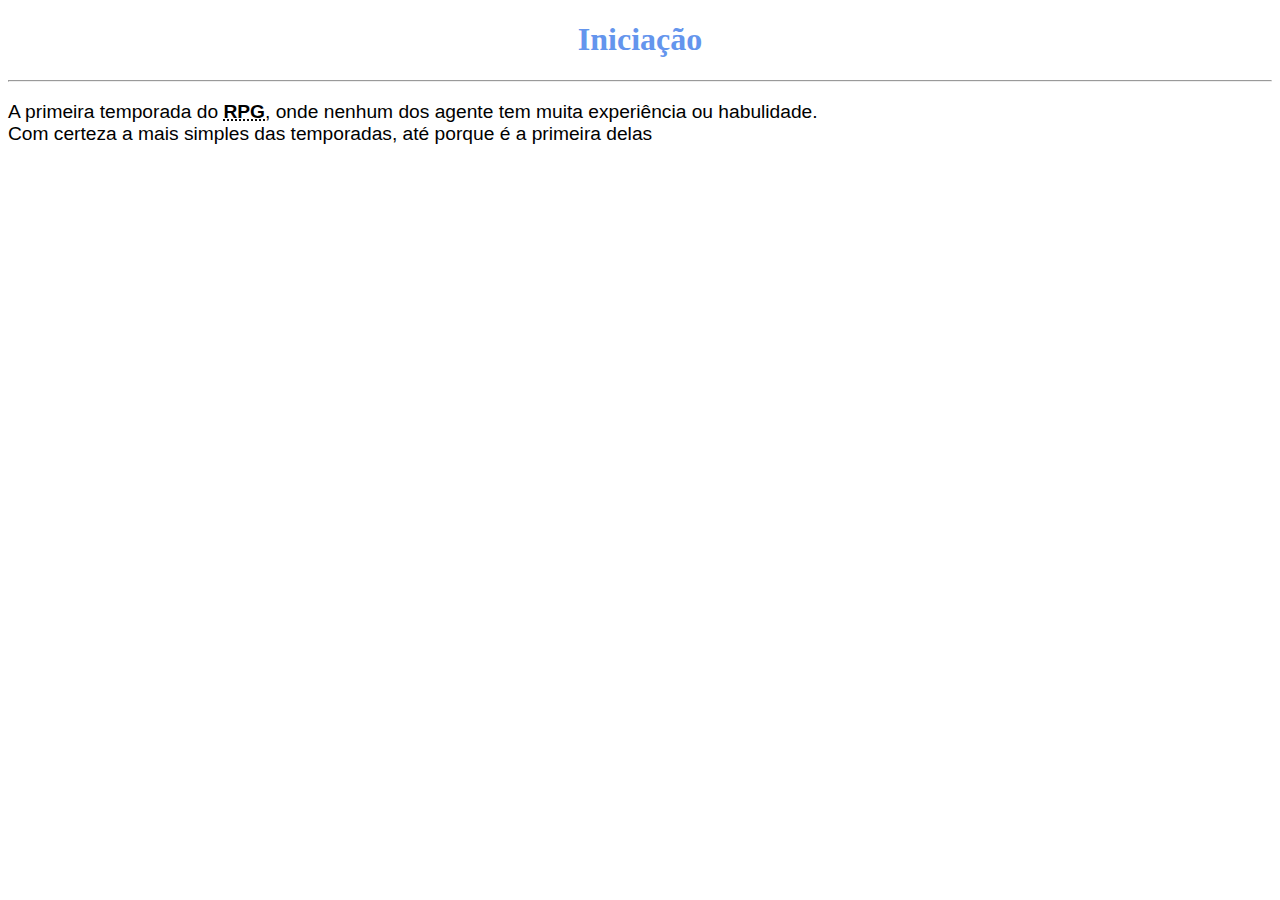
==== segundo teste/index.html @ c731aa24 "gdfg" ====
<!DOCTYPE html>
<html lang="pt-br">
<head>
    <meta charset="UTF-8">
    <meta name="viewport" content="width=device-width, initial-scale=1.0">
    <title>Ordem Paranormal</title>
    <link rel="icon" type="image/x-icon" href="favicon.png">
    <link rel="stylesheet" type="text/css" href="style.css">
</head>
<body>
    <h1 style="color: cornflowerblue;">Iniciação</h1>
    <hr>
    <p>A primeira temporada do <abbr title="Role Playing Game"><b>RPG</b></abbr>, onde nenhum dos agente tem muita experiência ou habulidade. <br>Com certeza a mais simples das temporadas, até porque é a primeira delas </p>
</body>
</html>
---- segundo teste/style.css ----
a{
    background-color: rgb(187, 187, 238); color: rgb(0, 102, 255);font: optional; font-size: larger;
}
h1{
    font-size: xx-large; text-align: center;
}
p{
    font-size: larger; font-family: sans-serif;
}
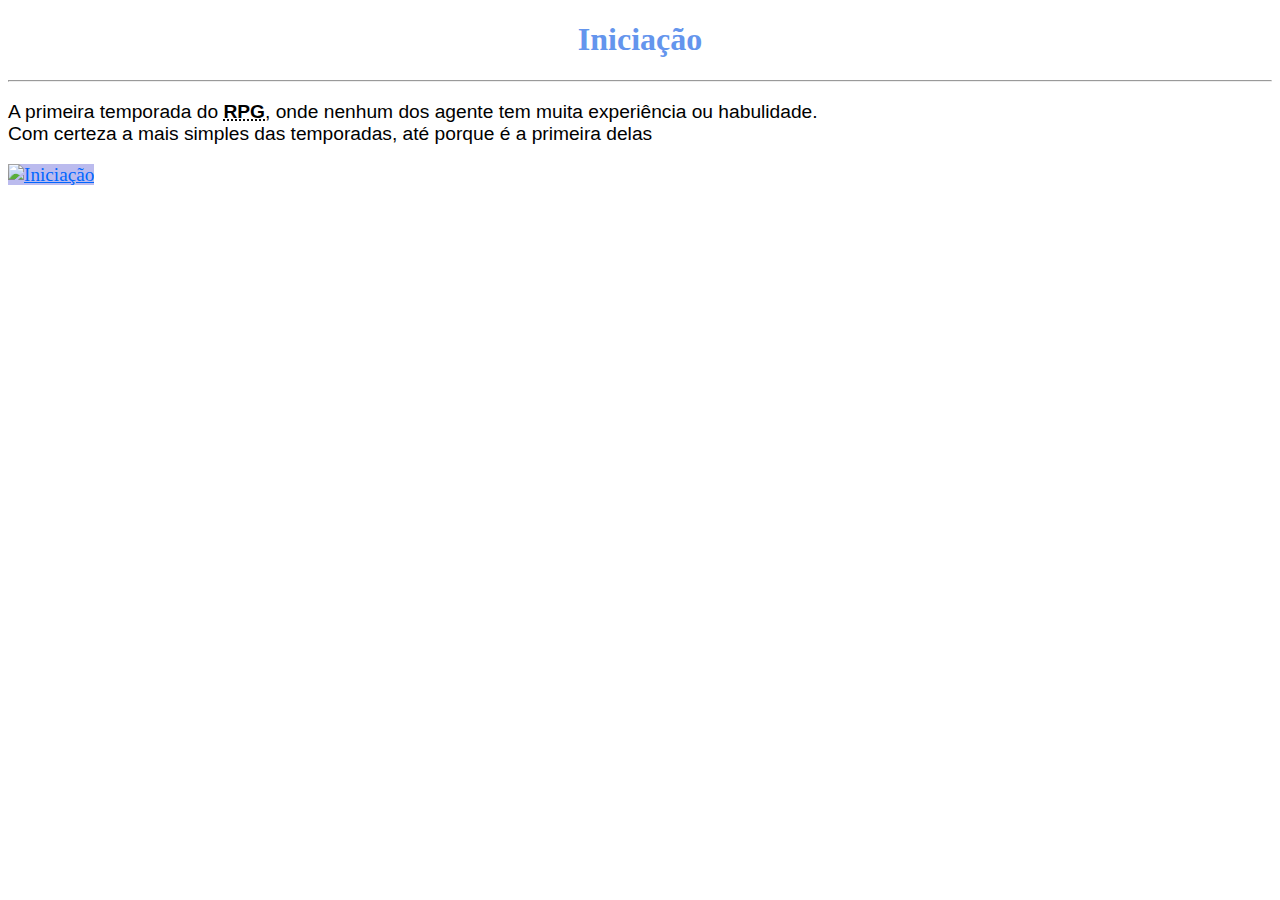
==== commit ee9f0a7c: "Update index.html" ====
--- a/segundo teste/index.html
+++ b/segundo teste/index.html
@@ -11,5 +11,8 @@
     <h1 style="color: cornflowerblue;">Iniciação</h1>
     <hr>
     <p>A primeira temporada do <abbr title="Role Playing Game"><b>RPG</b></abbr>, onde nenhum dos agente tem muita experiência ou habulidade. <br>Com certeza a mais simples das temporadas, até porque é a primeira delas </p>
+    <a target="_blank" href="https://ordemparanormal.fandom.com/wiki/Ordem_Paranormal:_Inicia%C3%A7%C3%A3o">
+        <img style="width: 30;" alt="Iniciação" title="Ordem Paranormal Iniciação" src="https://static.wikia.nocookie.net/ordemparanormal/images/c/cb/Capa_Graphic_Novel_A_Ordem_Paranormal.png/revision/latest/scale-to-width-down/250?cb=20220618215915&path-prefix=pt-br">
+    </a>
 </body>
 </html>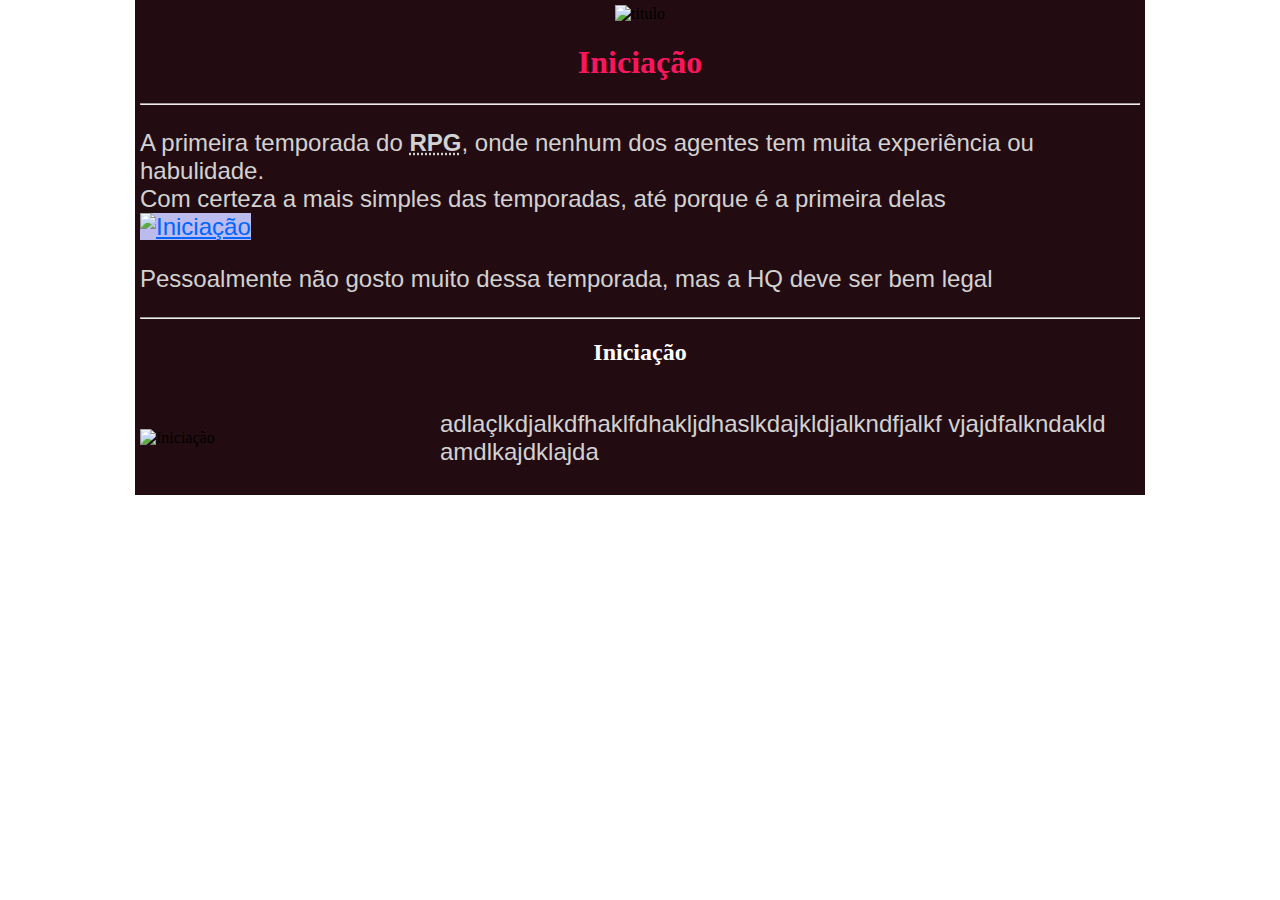
==== commit ad45347e: "bnm" ====
--- a/segundo teste/index.html
+++ b/segundo teste/index.html
@@ -7,12 +7,33 @@
     <link rel="icon" type="image/x-icon" href="favicon.png">
     <link rel="stylesheet" type="text/css" href="style.css">
 </head>
-<body>
-    <h1 style="color: cornflowerblue;">Iniciação</h1>
+<body">
+    <div style="text-align: center;"><img src="https://ordemparanormal.com.br/wp-content/uploads/2021/07/op-logo.png" alt="titulo"></div>
+    <h1>Iniciação</h1>
     <hr>
-    <p>A primeira temporada do <abbr title="Role Playing Game"><b>RPG</b></abbr>, onde nenhum dos agente tem muita experiência ou habulidade. <br>Com certeza a mais simples das temporadas, até porque é a primeira delas </p>
-    <a target="_blank" href="https://ordemparanormal.fandom.com/wiki/Ordem_Paranormal:_Inicia%C3%A7%C3%A3o">
-        <img style="width: 30;" alt="Iniciação" title="Ordem Paranormal Iniciação" src="https://static.wikia.nocookie.net/ordemparanormal/images/c/cb/Capa_Graphic_Novel_A_Ordem_Paranormal.png/revision/latest/scale-to-width-down/250?cb=20220618215915&path-prefix=pt-br">
-    </a>
+    <p>A primeira temporada do <abbr title="Role Playing Game"><b>RPG</b></abbr>, onde nenhum dos agentes tem muita experiência ou habulidade. <br>Com certeza a mais simples das temporadas, até porque é a primeira delas <br><a target="_blank" href="https://ordemparanormal.fandom.com/wiki/Ordem_Paranormal:_Inicia%C3%A7%C3%A3o">
+        <img style="width: 100;" alt="Iniciação" title="Ordem Paranormal Iniciação" src="https://static.wikia.nocookie.net/ordemparanormal/images/c/cb/Capa_Graphic_Novel_A_Ordem_Paranormal.png/revision/latest/scale-to-width-down/250?cb=20220618215915&path-prefix=pt-br">
+    </a> </p>
+    <p>Pessoalmente não gosto muito dessa temporada, mas a HQ deve ser bem legal</p>
+    <hr>    
+    <div>
+        <h2> Iniciação </h2>
+        <div class="agrupador">
+    
+            <div class="imagem-destaque">
+                <img style="width: 100;" alt="Iniciação" title="Ordem Paranormal Iniciação" src="https://static.wikia.nocookie.net/ordemparanormal/images/c/cb/Capa_Graphic_Novel_A_Ordem_Paranormal.png/revision/latest/scale-to-width-down/250?cb=20220618215915&path-prefix=pt-br">
+
+            </div>
+            <div class="conteudo">
+                <p>
+                    adlaçlkdjalkdfhaklfdhakljdhaslkdajkldjalkndfjalkf vjajdfalkndakld
+                    amdlkajdklajda
+
+                </p>
+            </div>
+        <div>
+    </div>
+
+    
 </body>
 </html>--- a/segundo teste/style.css
+++ b/segundo teste/style.css
@@ -1,9 +1,43 @@
 a{
-    background-color: rgb(187, 187, 238); color: rgb(0, 102, 255);font: optional; font-size: larger;
+    background-color: rgb(187, 187, 238); color: rgb(0, 102, 255);font: optional; 
 }
 h1{
-    font-size: xx-large; text-align: center;
+    font-size: xx-large; text-align: center; color: #FA165E;
 }
 p{
-    font-size: larger; font-family: sans-serif;
+    font-size: x-large; font-family: sans-serif; color: #d3d2d2;
+}
+body{
+    width: 1000px;
+    margin: 0 auto;
+    background-color:#230C11 ;
+    padding: 0 20px 20 20px 20px;
+    border: 5px solid #230C11;
+}
+html{
+    background-image: url(https://static.wikia.nocookie.net/ordemparanormal/images/2/2c/Elementos_do_Outro_Lado.jpg/revision/latest?cb=20240829190240&path-prefix=pt-br);
+}
+
+.agrupador{
+    width: 100%;
+    /* background-color: #FA165E; */
+    display: flex;
+    align-items: center;
+}
+
+.imagem-destaque{
+    /* background-color: aqua; */
+    width: 30%;
+
+}
+
+.conteudo{
+    /* background-color: yellow; */
+    width: 70%;
+    
+}
+
+h2{
+    text-align: center;
+    color: white;
 }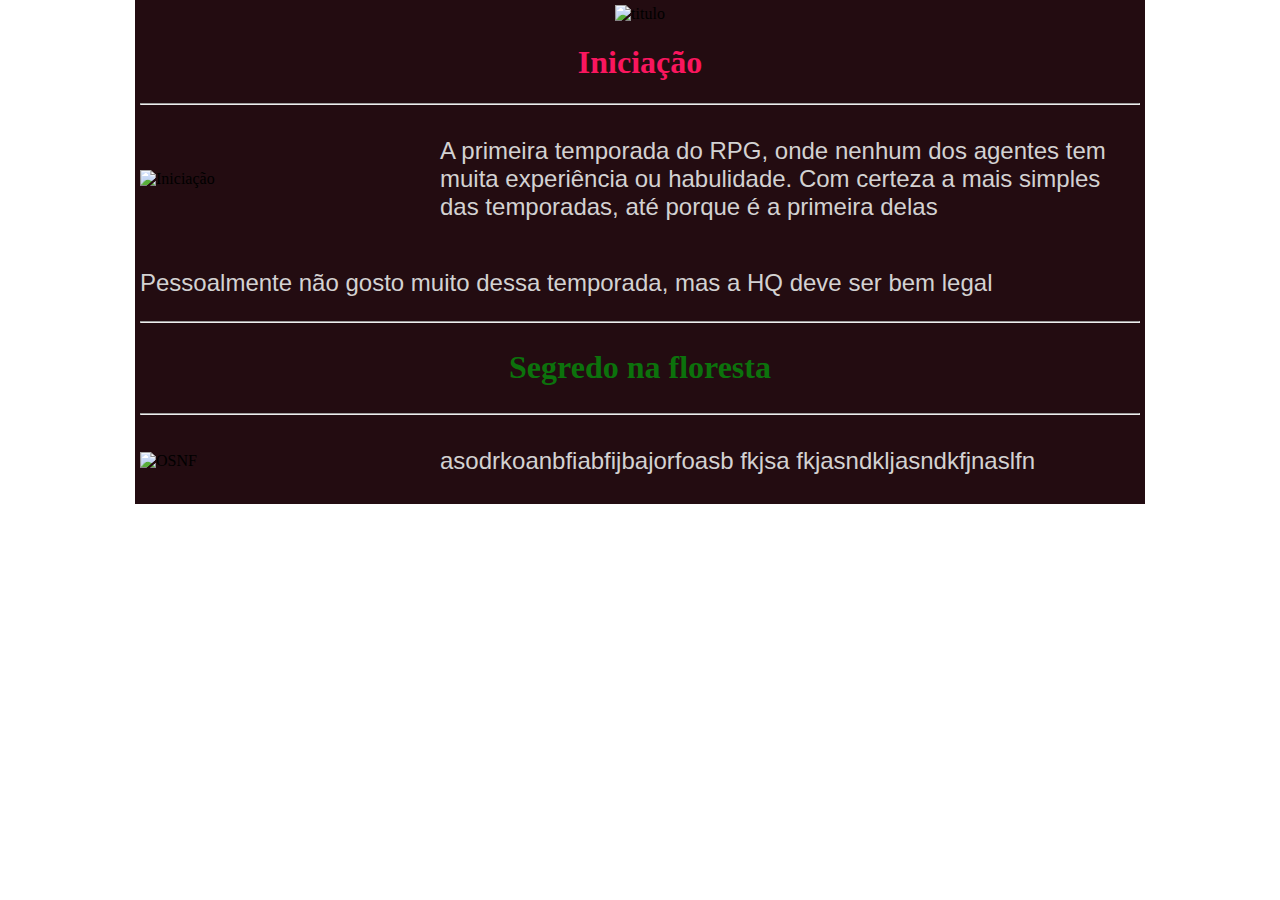
==== commit 99697e8f: "sadasdad" ====
--- a/segundo teste/index.html
+++ b/segundo teste/index.html
@@ -11,29 +11,41 @@
     <div style="text-align: center;"><img src="https://ordemparanormal.com.br/wp-content/uploads/2021/07/op-logo.png" alt="titulo"></div>
     <h1>Iniciação</h1>
     <hr>
-    <p>A primeira temporada do <abbr title="Role Playing Game"><b>RPG</b></abbr>, onde nenhum dos agentes tem muita experiência ou habulidade. <br>Com certeza a mais simples das temporadas, até porque é a primeira delas <br><a target="_blank" href="https://ordemparanormal.fandom.com/wiki/Ordem_Paranormal:_Inicia%C3%A7%C3%A3o">
+    <!-- <p>A primeira temporada do <abbr title="Role Playing Game"><b>RPG</b></abbr>, onde nenhum dos agentes tem muita experiência ou habulidade. <br>Com certeza a mais simples das temporadas, até porque é a primeira delas <br><a target="_blank" href="https://ordemparanormal.fandom.com/wiki/Ordem_Paranormal:_Inicia%C3%A7%C3%A3o">
         <img style="width: 100;" alt="Iniciação" title="Ordem Paranormal Iniciação" src="https://static.wikia.nocookie.net/ordemparanormal/images/c/cb/Capa_Graphic_Novel_A_Ordem_Paranormal.png/revision/latest/scale-to-width-down/250?cb=20220618215915&path-prefix=pt-br">
     </a> </p>
     <p>Pessoalmente não gosto muito dessa temporada, mas a HQ deve ser bem legal</p>
     <hr>    
     <div>
-        <h2> Iniciação </h2>
-        <div class="agrupador">
-    
-            <div class="imagem-destaque">
-                <img style="width: 100;" alt="Iniciação" title="Ordem Paranormal Iniciação" src="https://static.wikia.nocookie.net/ordemparanormal/images/c/cb/Capa_Graphic_Novel_A_Ordem_Paranormal.png/revision/latest/scale-to-width-down/250?cb=20220618215915&path-prefix=pt-br">
+        <h2> Iniciação </h2> -->
+    <div class="agrupador">
+        <div class="imagem-destaque">
+            <img style="width: 100;" alt="Iniciação" title="Ordem Paranormal Iniciação" src="https://static.wikia.nocookie.net/ordemparanormal/images/c/cb/Capa_Graphic_Novel_A_Ordem_Paranormal.png/revision/latest/scale-to-width-down/250?cb=20220618215915&path-prefix=pt-br">
+        </div>
 
-            </div>
-            <div class="conteudo">
-                <p>
-                    adlaçlkdjalkdfhaklfdhakljdhaslkdajkldjalkndfjalkf vjajdfalkndakld
-                    amdlkajdklajda
+        <div class="conteudo">
+            <p>
+                    A primeira temporada do RPG, onde nenhum dos agentes tem muita experiência ou habulidade.
+                    Com certeza a mais simples das temporadas, até porque é a primeira delas
 
-                </p>
-            </div>
-        <div>
+            </p>
+        </div>
     </div>
+    <p>Pessoalmente não gosto muito dessa temporada, mas a HQ deve ser bem legal</p>
+    <hr>
+    <h2>Segredo na floresta</h2>
+    <hr>
+    <div class="agrupador">
+        <div class="imagem-destaque">
+            <img width="80%" style="width: 100;" alt="OSNF" title="Ordem Paranormal Segredo na Floresta" src="https://m.media-amazon.com/images/I/61mWekNpc9L._AC_UF1000,1000_QL80_.jpg">
+        </div>
 
-    
+        <div class="conteudo">
+            <p>
+                    asodrkoanbfiabfijbajorfoasb fkjsa fkjasndkljasndkfjnaslfn
+
+            </p>
+        </div>
+    </div>
 </body>
 </html>--- a/segundo teste/style.css
+++ b/segundo teste/style.css
@@ -3,6 +3,9 @@
 }
 h1{
     font-size: xx-large; text-align: center; color: #FA165E;
+}
+h2{
+    font-size: xx-large; text-align: center; color: #0c720c;
 }
 p{
     font-size: x-large; font-family: sans-serif; color: #d3d2d2;
@@ -37,7 +40,3 @@
     
 }
 
-h2{
-    text-align: center;
-    color: white;
-}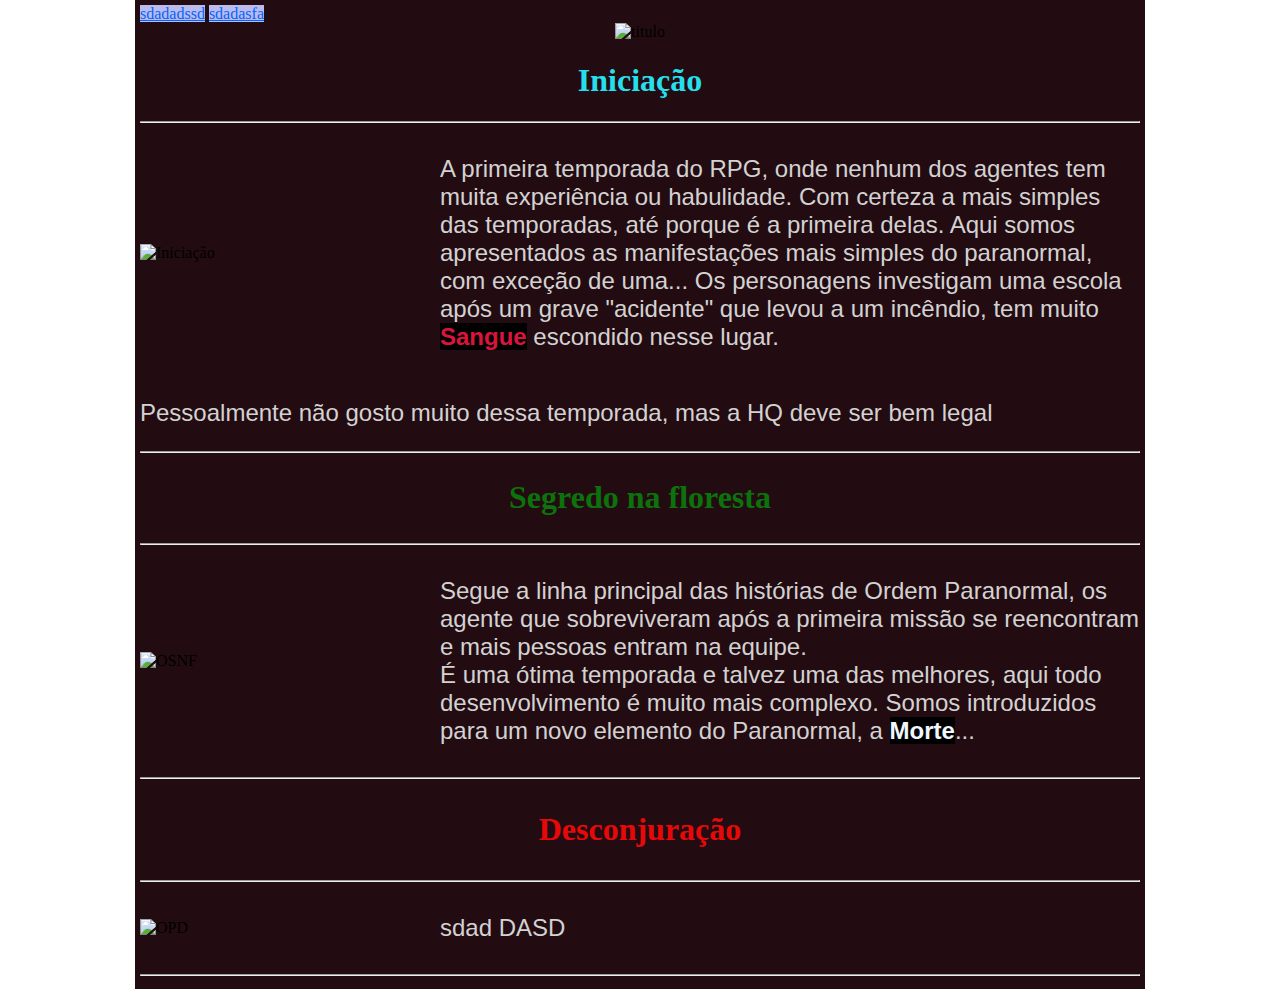
==== commit e3389205: "gdfgd" ====
--- a/segundo teste/index.html
+++ b/segundo teste/index.html
@@ -8,7 +8,9 @@
     <link rel="stylesheet" type="text/css" href="style.css">
 </head>
 <body">
+    <header><a href="https://www.cnnbrasil.com.br/politica/veja-momento-em-que-cid-passa-mal-ao-ser-informado-de-nova-prisao/">sdadadssd</a> <a href="https://pt.org.br/lula/">sdadasfa</a></header>
     <div style="text-align: center;"><img src="https://ordemparanormal.com.br/wp-content/uploads/2021/07/op-logo.png" alt="titulo"></div>
+    <section>
     <h1>Iniciação</h1>
     <hr>
     <!-- <p>A primeira temporada do <abbr title="Role Playing Game"><b>RPG</b></abbr>, onde nenhum dos agentes tem muita experiência ou habulidade. <br>Com certeza a mais simples das temporadas, até porque é a primeira delas <br><a target="_blank" href="https://ordemparanormal.fandom.com/wiki/Ordem_Paranormal:_Inicia%C3%A7%C3%A3o">
@@ -26,12 +28,14 @@
         <div class="conteudo">
             <p>
                     A primeira temporada do RPG, onde nenhum dos agentes tem muita experiência ou habulidade.
-                    Com certeza a mais simples das temporadas, até porque é a primeira delas
+                    Com certeza a mais simples das temporadas, até porque é a primeira delas. Aqui somos apresentados as manifestações mais simples do paranormal, <br>
+                    com exceção de uma... Os personagens investigam uma escola após um grave "acidente" que levou a um incêndio, tem muito <mark style="background-color: black;"><b style="color: crimson;">Sangue</b></mark> escondido nesse lugar.
 
             </p>
         </div>
     </div>
     <p>Pessoalmente não gosto muito dessa temporada, mas a HQ deve ser bem legal</p>
+    </section>
     <hr>
     <h2>Segredo na floresta</h2>
     <hr>
@@ -42,10 +46,27 @@
 
         <div class="conteudo">
             <p>
-                    asodrkoanbfiabfijbajorfoasb fkjsa fkjasndkljasndkfjnaslfn
+                    Segue a linha principal das histórias de Ordem Paranormal, os agente que sobreviveram após a primeira missão se reencontram e mais pessoas entram na equipe. <br>
+                    É uma ótima temporada e talvez uma das melhores, aqui todo desenvolvimento é muito mais complexo. Somos introduzidos para um novo elemento do Paranormal, a <mark style="background-color: black;"> <b style="color: aliceblue;"> Morte</b></mark>...
 
             </p>
         </div>
     </div>
+    <hr>
+    <h3>Desconjuração</h3>
+    <hr>
+    <div class="agrupador">
+        <div class="imagem-destaque">
+            <img width="100%" style="width: 100;" alt="OPD" title="Ordem Paranormal Desconjuração" src="https://static.wikia.nocookie.net/ordemparanormal/images/f/f1/T%C3%ADtulo_Ordem_Paranormal_Desconjura%C3%A7%C3%A3o.png/revision/latest?cb=20210525114233&path-prefix=pt-br">
+        </div>
+
+        <div class="conteudo">
+            <p>
+                    sdad
+                    DASD
+            </p>
+        </div>
+    </div>
+    <hr>
 </body>
 </html>--- a/segundo teste/style.css
+++ b/segundo teste/style.css
@@ -2,10 +2,13 @@
     background-color: rgb(187, 187, 238); color: rgb(0, 102, 255);font: optional; 
 }
 h1{
-    font-size: xx-large; text-align: center; color: #FA165E;
+    font-size: xx-large; text-align: center; color: #26dfec;
 }
 h2{
     font-size: xx-large; text-align: center; color: #0c720c;
+}
+h3{
+    font-size: xx-large; text-align: center; color: #e70909;
 }
 p{
     font-size: x-large; font-family: sans-serif; color: #d3d2d2;
